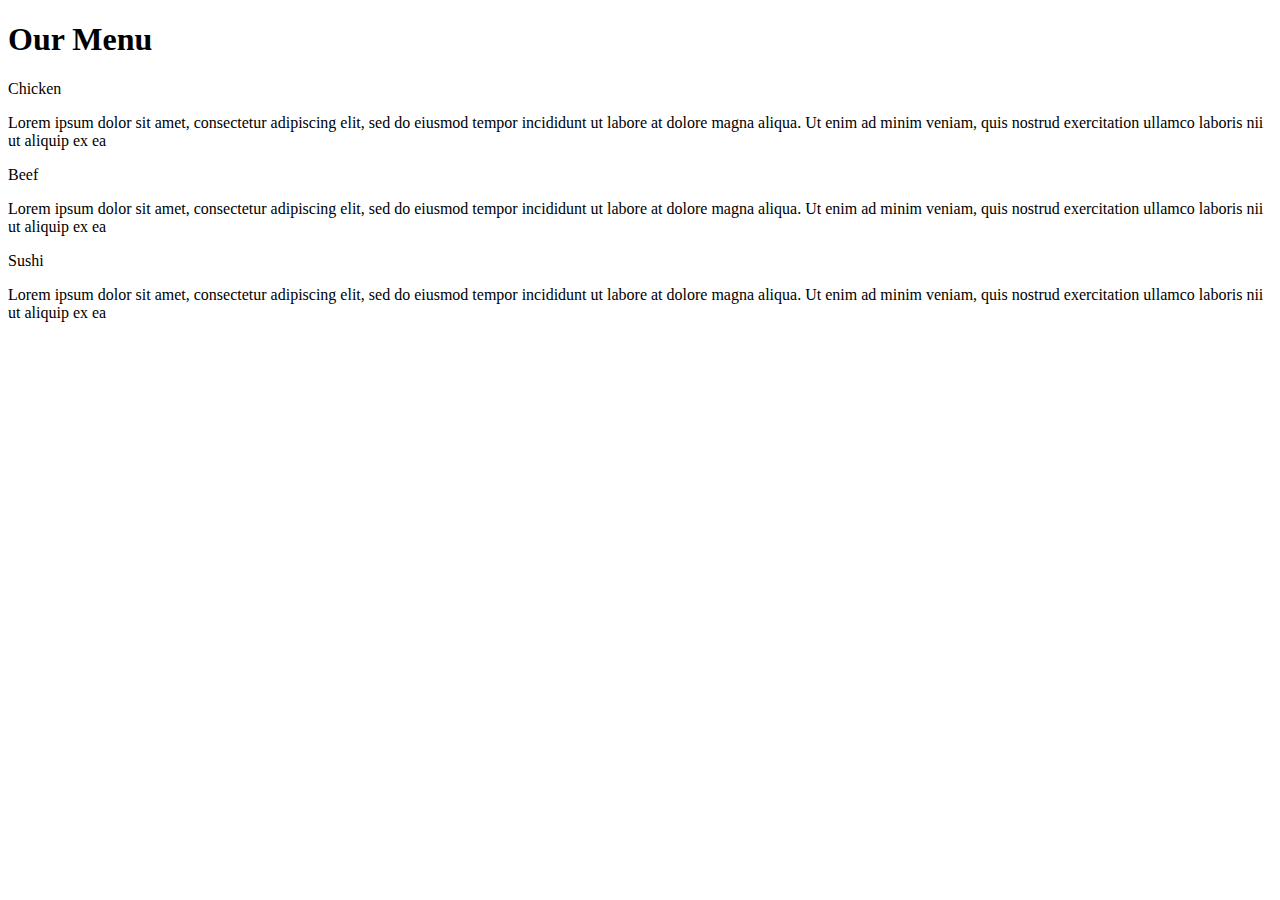
==== mod2_solution/index.html @ 94ab1520 "Assignment." ====
<!DOCTYPE html>
<html>
<head>
	<meta charset="utf-8">

	<meta name="viewport" content="width=device-width, initial-scale=1">

	<link rel="stylesheet" href="Styles.css">
	<title>Module 2 Solution</title>

</head>

<body>
	<h1>Our Menu</h1>
	<div class="row">
	<div class="container col-lg-4 col-md-6 col-sm-12">
		<section>
		<div id="chicken">
			Chicken
		</div>
		<p>
			Lorem ipsum dolor sit amet, consectetur adipiscing elit, sed do eiusmod tempor incididunt ut labore at dolore magna aliqua. Ut enim ad minim veniam, quis nostrud exercitation ullamco laboris nii ut aliquip ex ea
		</p>
		</section>
	</div>
	<div class="container col-lg-4 col-md-6 col-sm-12">
		<section>
		<div id="beef">
			Beef
		</div>
		<p>
			Lorem ipsum dolor sit amet, consectetur adipiscing elit, sed do eiusmod tempor incididunt ut labore at dolore magna aliqua. Ut enim ad minim veniam, quis nostrud exercitation ullamco laboris nii ut aliquip ex ea 
		</p>
		</section>
	</div>
	<div class="container col-lg-4 col-md-12 col-sm-12">
		<section>
		<div id="sushi">
			Sushi
		</div>
		<p>
			Lorem ipsum dolor sit amet, consectetur adipiscing elit, sed do eiusmod tempor incididunt ut labore at dolore magna aliqua. Ut enim ad minim veniam, quis nostrud exercitation ullamco laboris nii ut aliquip ex ea 
		</p>
		</section>
	</div>
	</div>
</body>
</html>
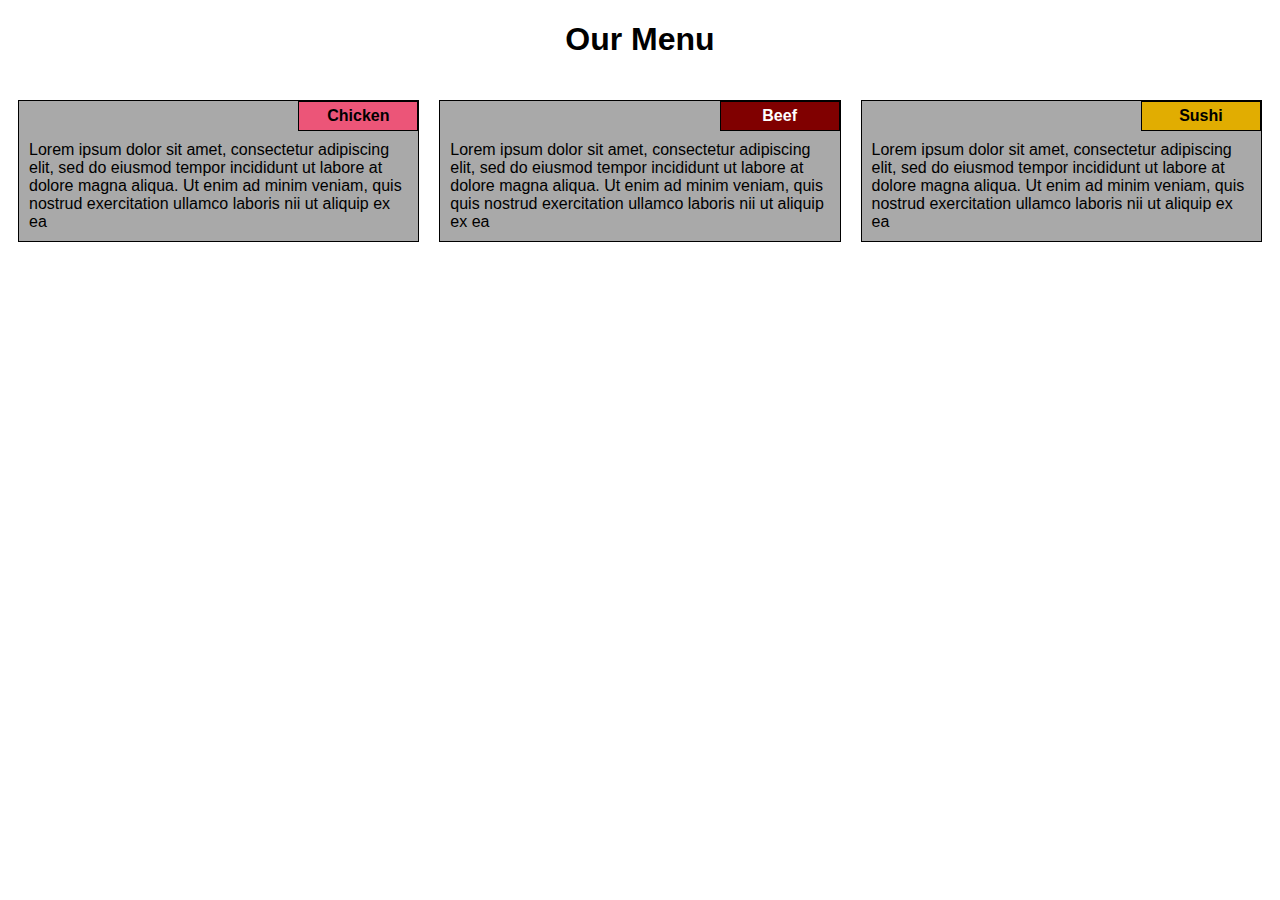
==== commit 83fe3e78: "Update index.html" ====
--- a/mod2_solution/index.html
+++ b/mod2_solution/index.html
@@ -29,7 +29,7 @@
 			Beef
 		</div>
 		<p>
-			Lorem ipsum dolor sit amet, consectetur adipiscing elit, sed do eiusmod tempor incididunt ut labore at dolore magna aliqua. Ut enim ad minim veniam, quis nostrud exercitation ullamco laboris nii ut aliquip ex ea 
+			Lorem ipsum dolor sit amet, consectetur adipiscing elit, sed do eiusmod tempor incididunt ut labore at dolore magna aliqua. Ut enim ad minim veniam, quis quis nostrud exercitation ullamco laboris nii ut aliquip ex ea 
 		</p>
 		</section>
 	</div>
@@ -45,4 +45,4 @@
 	</div>
 	</div>
 </body>
-</html>+</html>
--- a/mod2_solution/Styles.css
+++ b/mod2_solution/Styles.css
@@ -0,0 +1,212 @@
+* {
+  box-sizing: border-box;
+} 
+
+h1 {
+  text-align: center;
+  font-family: Candara, Arial, Helvetica, sans-serif;
+}
+
+p {
+  padding: 10px;
+  margin: 0;
+}
+
+.container {
+  border: none;
+  margin-left: auto;
+  margin-right: auto;
+  margin-top: 10px;
+  margin-bottom: 10px;
+  padding: 10px;
+}
+
+section {
+  /*position: relative; */
+  border: 1px solid black;
+  background-color: #A9A9A9;
+  width: 100%;
+  font-family: Candara, Arial, Helvetica, sans-serif;
+  color: black;
+  
+}
+
+#chicken {
+  border: 1px solid black;
+  text-align: center;
+  width: 30%;
+  margin-left: 70%;
+  font-family: Candara, Arial, Helvetica, sans-serif;
+  font-weight: bold;
+  margin-bottom: 0;
+  margin-top: 0;
+  padding: 5px;
+  background-color: #EC5578;
+}
+
+#beef {
+  border: 1px solid black;
+  text-align: center;
+  width: 30%;
+  margin-left: 70%;
+  font-family: Candara, Arial, Helvetica, sans-serif;
+  font-weight: bold;
+  margin-bottom: 0;
+  margin-top: 0;
+  padding: 5px;
+  color: white;
+  background-color: #800000;
+}
+
+#sushi {
+  border: 1px solid black;
+  text-align: center;
+  width: 30%;
+  margin-left: 70%;
+  font-family: Candara, Arial, Helvetica, sans-serif;
+  font-weight: bold;
+  margin-bottom: 0;
+  margin-top: 0;
+  background-color: #E1AD01;
+  padding: 5px;
+}
+
+.row {
+  width: 100%;
+}
+
+/********** Desktop view **********/
+
+@media (min-width: 992px) {
+  .col-lg-1, .col-lg-2, .col-lg-3, .col-lg-4, .col-lg-5, .col-lg-6, .col-lg-7, .col-lg-8, .col-lg-9, .col-lg-10, .col-lg-11, .col-lg-12 {
+    float: left;
+  }
+
+  .col-lg-1 {
+    width: 8.33%;
+  }
+  .col-lg-2 {
+    width: 16.66%;
+  }
+  .col-lg-3 {
+    width: 25%;
+  }
+  .col-lg-4 {
+    width: 33.33%;
+  }
+  .col-lg-5 {
+    width: 41.66%;
+  }
+  .col-lg-6 {
+    width: 50%;
+  }
+  .col-lg-7 {
+    width: 58.33%;
+  }
+  .col-lg-8 {
+    width: 66.66%;
+  }
+  .col-lg-9 {
+    width: 74.99%;
+  }
+  .col-lg-10 {
+    width: 83.33%;
+  }
+  .col-lg-11 {
+    width: 91.66%;
+  }
+  .col-lg-12 {
+    width: 100%;
+  }
+
+}
+
+/********** Tablet view **********/
+
+@media (min-width: 768px) and (max-width: 991px) {
+  .col-md-1, .col-md-2, .col-md-3, .col-md-4, .col-md-5, .col-md-6, .col-md-7, .col-md-8, .col-md-9, .col-md-10, .col-md-11, .col-md-12 {
+    float: left;
+  }
+
+  .col-md-1 {
+    width: 8.33%;
+  }
+  .col-md-2 {
+    width: 16.66%;
+  }
+  .col-md-3 {
+    width: 25%;
+  }
+  .col-md-4 {
+    width: 33.33%;
+  }
+  .col-md-5 {
+    width: 41.66%;
+  }
+  .col-md-6 {
+    width: 50%;
+  }
+  .col-md-7 {
+    width: 58.33%;
+  }
+  .col-md-8 {
+    width: 66.66%;
+  }
+  .col-md-9 {
+    width: 74.99%;
+  }
+  .col-md-10 {
+    width: 83.33%;
+  }
+  .col-md-11 {
+    width: 91.66%;
+  }
+  .col-md-12 {
+    width: 100%;
+  }
+}
+
+/********** Mobile view **********/
+
+@media (max-width: 767px) {
+  .col-sm-1, .col-sm-2, .col-sm-3, .col-sm-4, .col-sm-5, .col-sm-6, .col-sm-7, .col-sm-8, .col-sm-9, .col-sm-10, .col-sm-11, .col-sm-12 {
+  float: left;
+  }
+
+  .col-sm-1 {
+    width: 8.33%;
+  }
+  .col-sm-2 {
+    width: 16.66%;
+  }
+  .col-sm-3 {
+    width: 25%;
+  }
+  .col-sm-4 {
+    width: 33.33%;
+  }
+  .col-sm-5 {
+    width: 41.66%;
+  }
+  .col-sm-6 {
+    width: 50%;
+  }
+  .col-sm-7 {
+    width: 58.33%;
+  }
+  .col-sm-8 {
+    width: 66.66%;
+  }
+  .col-sm-9 {
+    width: 74.99%;
+  }
+  .col-sm-10 {
+    width: 83.33%;
+  }
+  .col-sm-11 {
+    width: 91.66%;
+  }
+  .col-sm-12 {
+    width: 100%;
+  }
+}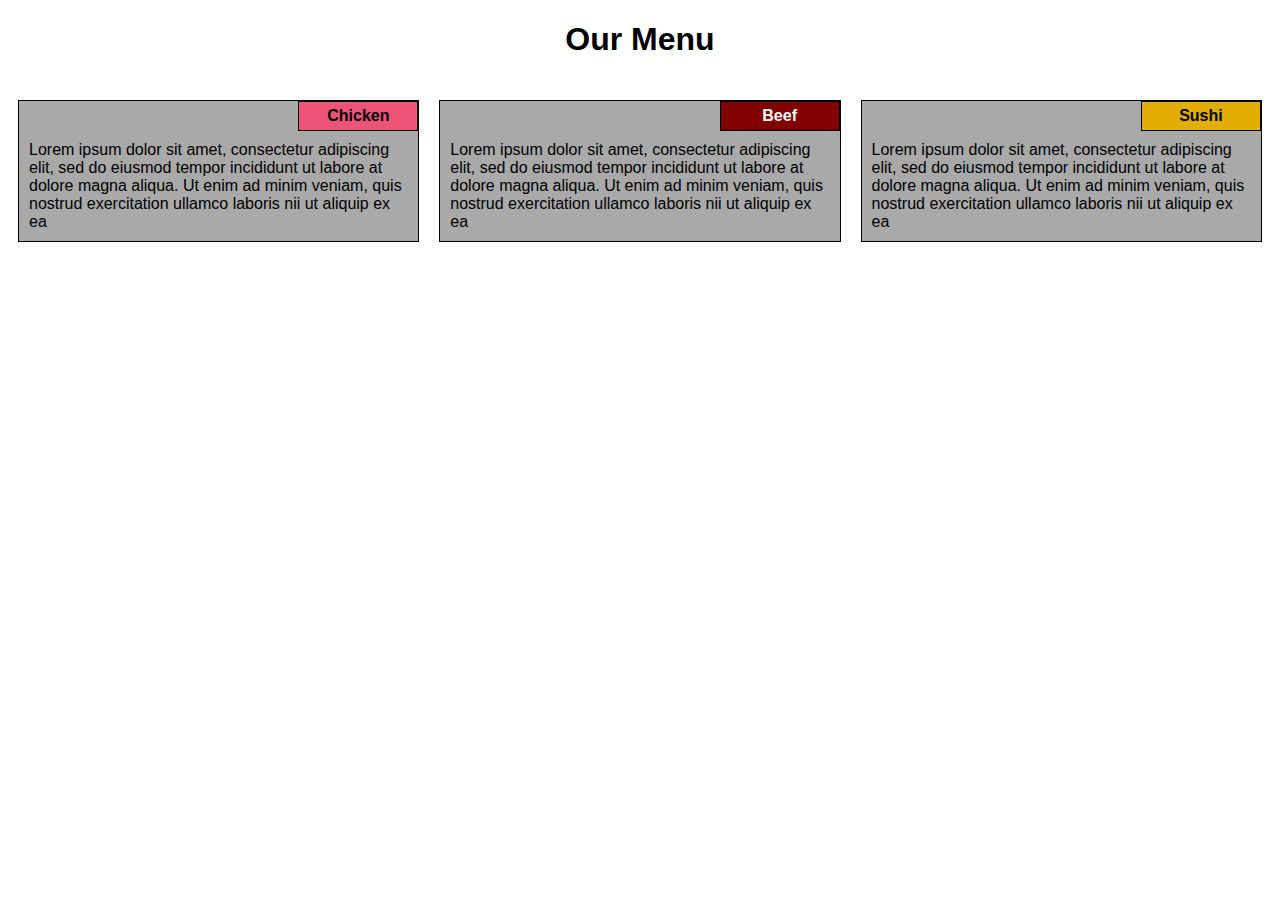
==== commit 04840df5: "Update index.html" ====
--- a/mod2_solution/index.html
+++ b/mod2_solution/index.html
@@ -29,7 +29,7 @@
 			Beef
 		</div>
 		<p>
-			Lorem ipsum dolor sit amet, consectetur adipiscing elit, sed do eiusmod tempor incididunt ut labore at dolore magna aliqua. Ut enim ad minim veniam, quis quis nostrud exercitation ullamco laboris nii ut aliquip ex ea 
+			Lorem ipsum dolor sit amet, consectetur adipiscing elit, sed do eiusmod tempor incididunt ut labore at dolore magna aliqua. Ut enim ad minim veniam, quis nostrud exercitation ullamco laboris nii ut aliquip ex ea 
 		</p>
 		</section>
 	</div>
